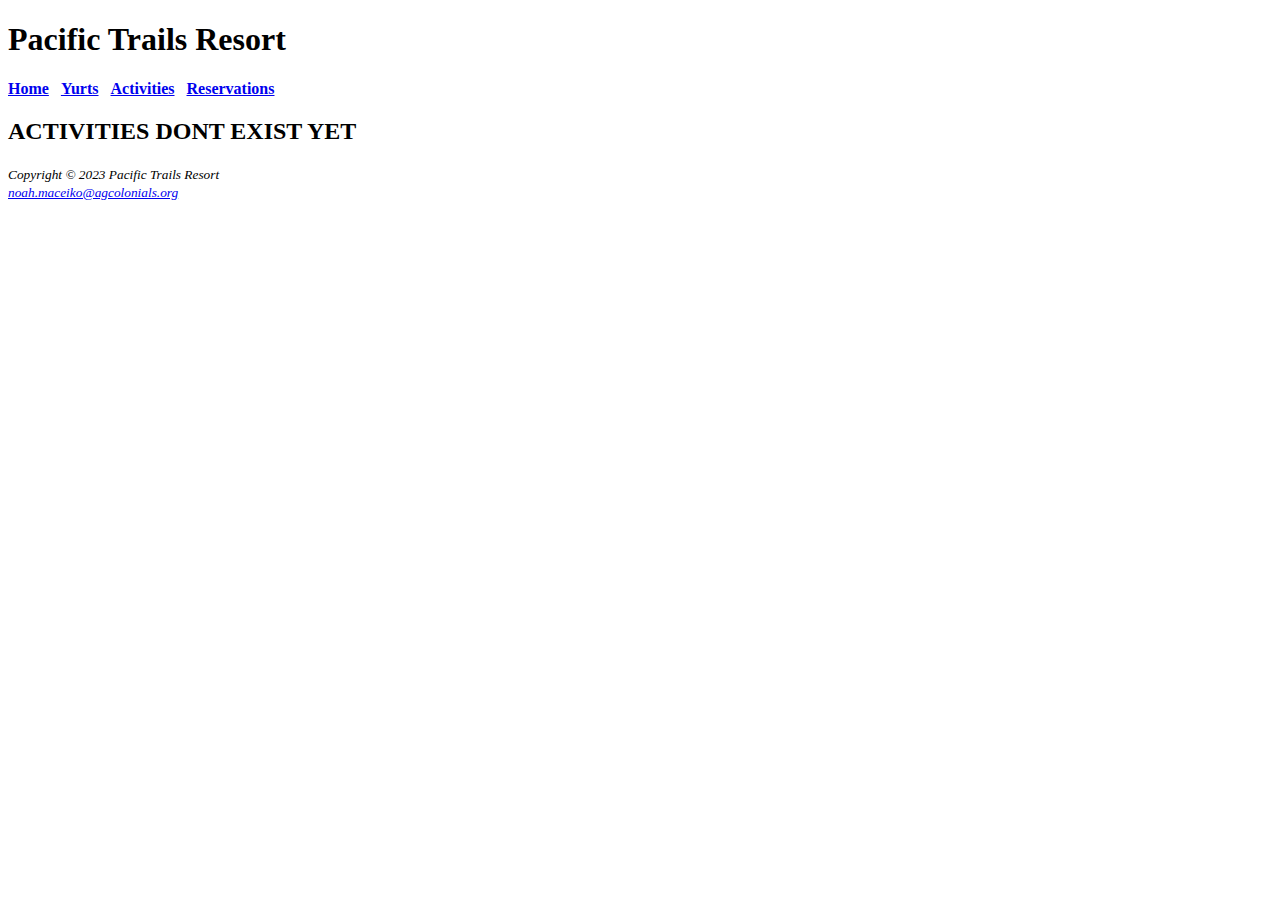
==== activities.html @ abcab38c "Add files via upload" ====
<!DOCTYPE html>
<html>
<head></head>
    <title>
        Pacific Trails Resort - Activities
    </title>
    <meta charset=""utf-8">
</head>
<body>

<header>
    <h1><b>Pacific Trails Resort</b></h1>
</header>

<nav>
    <a href="../index.html"><b>Home</b></a> &nbsp;
    <a href="yurts.html"><b>Yurts</b></a> &nbsp;
    <a href="activities.html"><b>Activities</b></a> &nbsp;
    <a href="reservations.html"><b>Reservations</b></a>
</nav>

<main>
<div>
    <h2>ACTIVITIES DONT EXIST YET</h2>
</div>
</main>

<footer>
    <small><i>Copyright &copy; 2023 Pacific Trails Resort <br>
    <a href="mailto:noah.maceiko@agcolonials.org">noah.maceiko@agcolonials.org</a></i></small>
</footer>

</body>
</html>
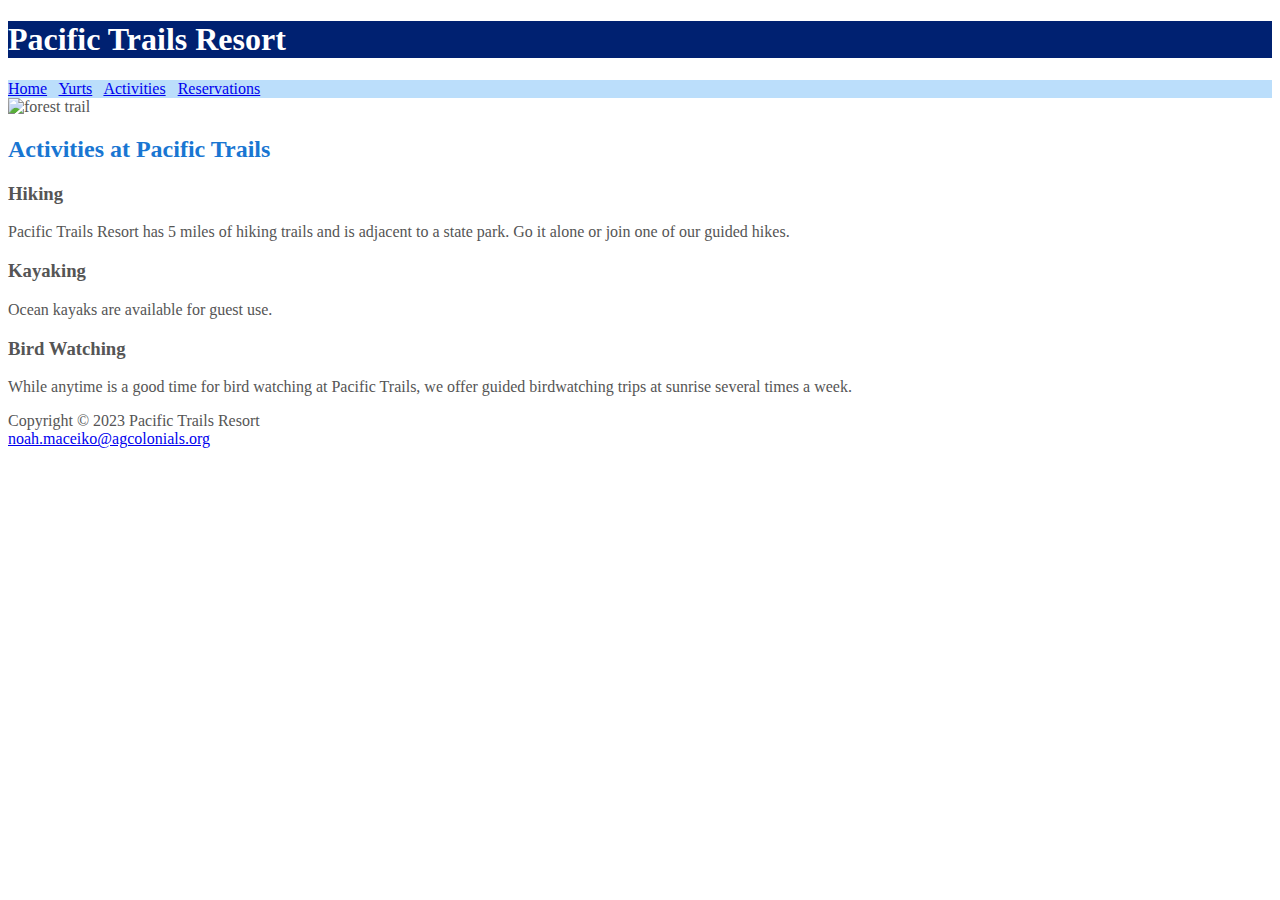
==== commit 16ea9b70: "Update activities.html" ====
--- a/activities.html
+++ b/activities.html
@@ -1,34 +1,48 @@
 <!DOCTYPE html>
-<html>
-<head></head>
-    <title>
-        Pacific Trails Resort - Activities
-    </title>
-    <meta charset=""utf-8">
+<html lang="en">
+
+<head>
+    <title>Pacific Trails Resort :: Activities</title>
+    <link href="styles.css" rel="stylesheet">
+    <meta charset="utf-8">
 </head>
+
 <body>
 
 <header>
-    <h1><b>Pacific Trails Resort</b></h1>
+  <h1>Pacific Trails Resort</h1>
 </header>
 
 <nav>
-    <a href="../index.html"><b>Home</b></a> &nbsp;
-    <a href="yurts.html"><b>Yurts</b></a> &nbsp;
-    <a href="activities.html"><b>Activities</b></a> &nbsp;
-    <a href="reservations.html"><b>Reservations</b></a>
+   <a href="index.html">Home</a> &nbsp; 
+   <a href="yurts.html">Yurts</a>  &nbsp; 
+   <a href="activities.html">Activities</a>  &nbsp; 
+   <a href="reservations.html">Reservations</a>
 </nav>
 
+<div>
+    <img src="images/trail.jpg" width="100%" height="300" alt="forest trail">
+</div>
+
 <main>
-<div>
-    <h2>ACTIVITIES DONT EXIST YET</h2>
-</div>
+    <h2>Activities at Pacific Trails</h2>
+    <h3>Hiking</h3>
+    <p>Pacific Trails Resort has 5 miles of hiking
+    trails and is adjacent to a state park. Go it
+    alone or join one of our guided hikes.</p>
+    <h3>Kayaking</h3>
+    <p>Ocean kayaks are available for guest use.</p>
+    <h3>Bird Watching</h3>
+    <p>While anytime is a good time for bird watching
+    at Pacific Trails, we offer guided birdwatching
+    trips at sunrise several times a
+    week.</p>
 </main>
 
 <footer>
-    <small><i>Copyright &copy; 2023 Pacific Trails Resort <br>
-    <a href="mailto:noah.maceiko@agcolonials.org">noah.maceiko@agcolonials.org</a></i></small>
+    Copyright &copy; 2023 Pacific Trails Resort<br>
+    <a href="mailto:noah.maceiko@agcolonials.org">noah.maceiko@agcolonials.org</a>
 </footer>
 
 </body>
-</html>+</html>
--- a/styles.css
+++ b/styles.css
@@ -0,0 +1,25 @@
+body {
+    background-color:#FFFFFF;
+    color:#555555;
+}
+
+header {
+    background-color:#002171;
+    color:#ffffff;
+}
+
+nav {
+    background-color:#BBDefb;
+}
+
+h2 {
+    color:#1976d2;
+}
+
+dt {
+    color:#002171;
+}
+
+.name {
+    color:#1976d2;
+}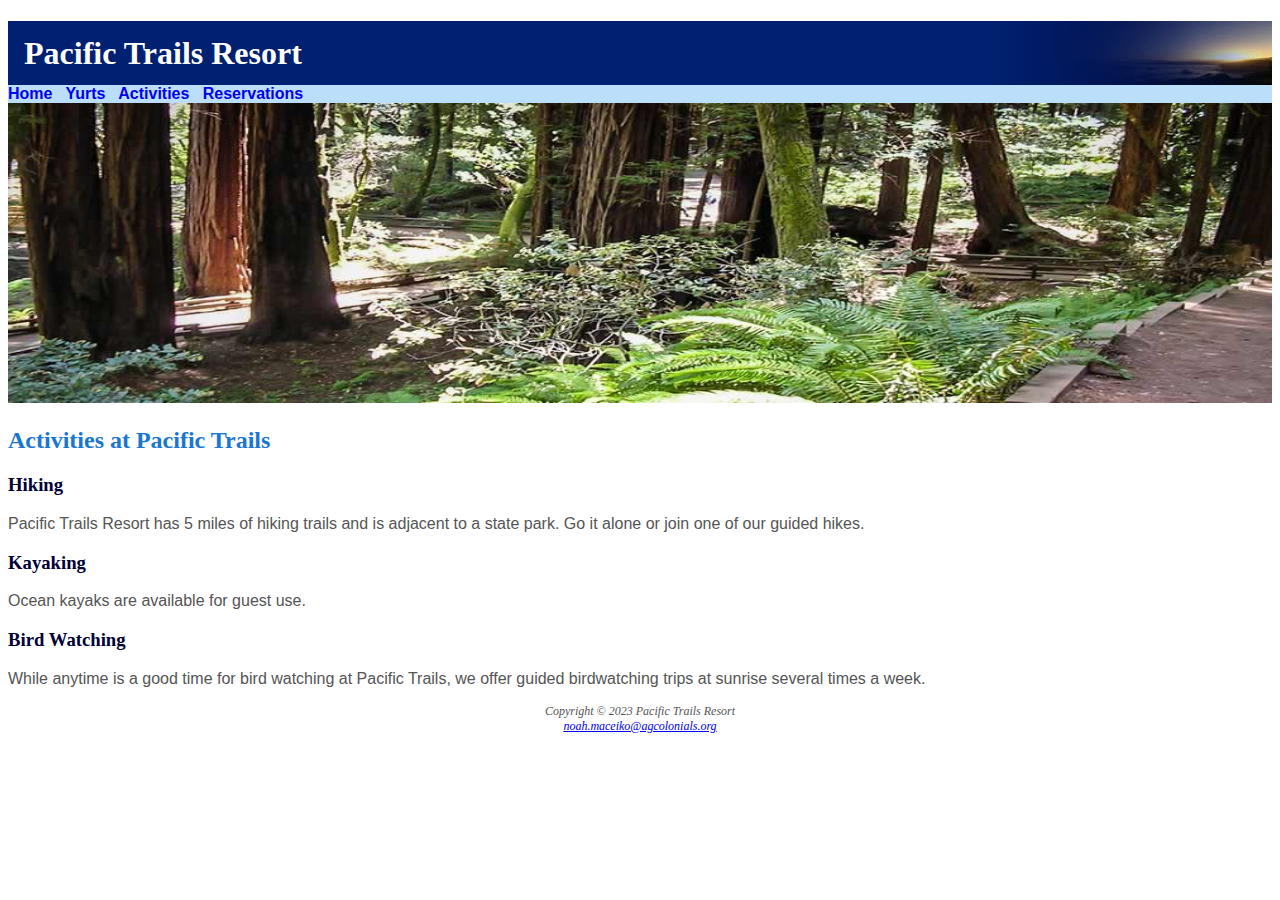
==== commit 0328405b: "Update activities.html" ====
--- a/activities.html
+++ b/activities.html
@@ -21,7 +21,7 @@
 </nav>
 
 <div>
-    <img src="images/trail.jpg" width="100%" height="300" alt="forest trail">
+    <img src="trail.jpg" width="100%" height="300" alt="forest trail">
 </div>
 
 <main>
--- a/styles.css
+++ b/styles.css
@@ -1,25 +1,56 @@
-body {
-    background-color:#FFFFFF;
-    color:#555555;
+body { background-color: #FFFFFF;
+       color: #555555; 
+	   font-family: Arial, Helvetica, sans-serif;
+}
+header { background-color: #002171; 
+        color: #FFFFFF; 
+	background-image: url(sunset.jpg);
+	background-position: right;
+	background-repeat: no-repeat;
+	line-height: 400%;
+	text-indent: 1em;
+}
+h1 { 
+        margin-bottom: 0; 
+        font-family: Georgia, "Times New Roman", serif; 
 }
 
-header {
-    background-color:#002171;
-    color:#ffffff;
+nav   { 
+        background-color: #BBDEFB;
+        font-weight: bold; 
 }
 
-nav {
-    background-color:#BBDefb;
+nav a { 
+        text-decoration: none; 
 }
 
-h2 {
-    color:#1976d2;
+h2    { 
+        color: #1976D2; 
+        font-family: Georgia, "Times New Roman", serif; 
 }
 
-dt {
-    color:#002171;
+h3    {
+         color: #000033;
+        font-family: Georgia, "Times New Roman", serif; 
 }
 
-.name {
-    color:#1976d2;
-}+ul    { list-style-image: url(marker.gif); }
+
+dt    { color: #002171; 
+}
+
+footer { 
+        font-size: 75%;
+         font-style: italic;
+	text-align: center;
+	font-family: Georgia, "Times New Roman", serif; 
+}
+
+.resortClass { 
+        color: #1976D2;
+        font-weight: bold; 
+}
+
+#contact { 
+        font-size: 90%; 
+}
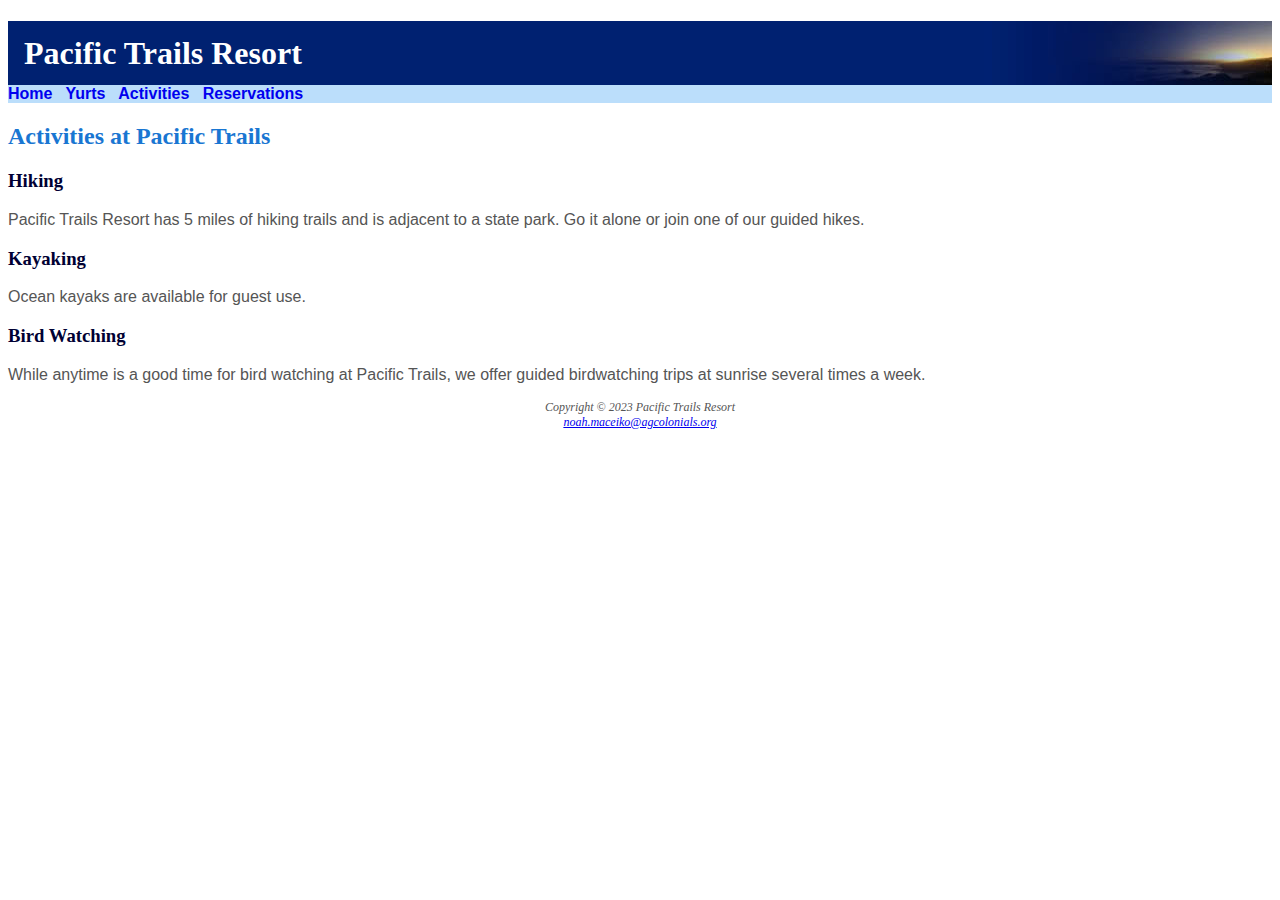
==== commit 62884f2c: "Update activities.html" ====
--- a/activities.html
+++ b/activities.html
@@ -8,6 +8,7 @@
 </head>
 
 <body>
+<div class="wrapper">
 
 <header>
   <h1>Pacific Trails Resort</h1>
@@ -20,9 +21,7 @@
    <a href="reservations.html">Reservations</a>
 </nav>
 
-<div>
-    <img src="trail.jpg" width="100%" height="300" alt="forest trail">
-</div>
+<div class="trailHero"></div>
 
 <main>
     <h2>Activities at Pacific Trails</h2>
@@ -44,5 +43,6 @@
     <a href="mailto:noah.maceiko@agcolonials.org">noah.maceiko@agcolonials.org</a>
 </footer>
 
+</div>
 </body>
 </html>
